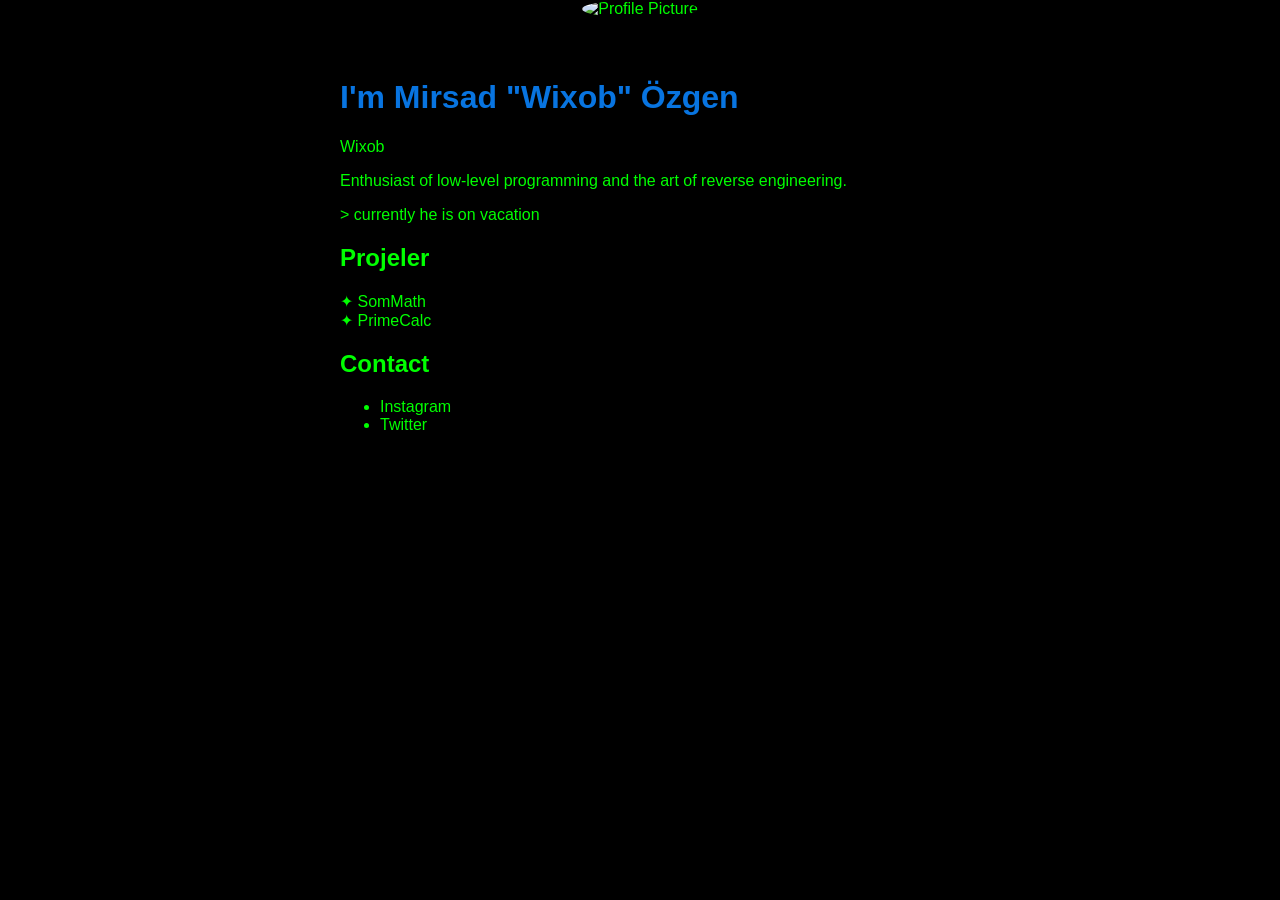
==== index.html @ 9813814c "update 6" ====
<!DOCTYPE html>
<html lang="tr">
<head>
    <meta charset="UTF-8">
    <meta name="viewport" content="width=device-width, initial-scale=1.0">
    <title>Wixob</title>
    <style>
        @font-face {
            font-family: 'Bahnschrift';
            src: local('Bahnschrift');
        }
        body {
            background-color: #000;
            color: #00FF00;
            font-family: 'Bahnschrift', Arial, sans-serif;
            margin: 0;
            padding: 0;
        }
        .container {
            max-width: 600px;
            margin: auto;
            padding: 20px;
        }
        .header {
            text-align: center;
            margin-bottom: 20px;
        }
        .header img {
            width: 100px;
            height: 100px;
            border-radius: 50%;
        }
        h1 {
            color: #0874e0;
        }
        a {
            color: #00FF00;
            text-decoration: none;
        }
        .symbols {
            text-align: center;
            margin: 20px 0;
        }
        .links {
            margin-top: 20px;
        }
        @keyframes rainbow {
            0% { color: #ff0000; }
            16.6% { color: #ff7f00; }
            33.3% { color: #ffff00; }
            50% { color: #00ff00; }
            66.6% { color: #0000ff; }
            83.3% { color: #4b0082; }
            100% { color: #8b00ff; }
        }
        .projects h2 {
            animation: rainbow 3s infinite;
        }
        .projects ul {
            list-style-type: none;
            padding: 0;
        }
        .projects li:before {
            content: "✦ "; /* You can replace this with any other symbol like ◆, ➤, etc. */
            color: #00FF00; /* Adjust the color if needed */
        }
    </style>
</head>
<body>
    <div class="header">
        <img src="https://prnt.sc/abcd1234" alt="Profile Picture">
    </div>
    <div class="container">
        <h1>I'm Mirsad "Wixob" Özgen</h1>
        <p>Wixob</p>
        <p>Enthusiast of low-level programming and the art of reverse engineering.</p>
        <p>&gt; currently he is on vacation</p>

        <div class="projects">
            <h2>Projeler</h2>
            <ul>
                <li><a href="https://github.com/Wixobb/Python-Denemeleri/tree/main/SomMath" target="_blank">SomMath</a></li>
                <li><a href="https://github.com/Wixobb/Python-Denemeleri/tree/main/PrimeCalc" target="_blank">PrimeCalc</a></li>
            </ul>
        </div>

        <div class="links">
            <h2>Contact</h2>
            <ul>
                <li><a href="https://www.instagram.com/wixobp" target="_blank">Instagram</a></li>
                <li><a href="https://x.com/TheCubes9" target="_blank">Twitter</a></li>
            </ul>
        </div>
    </div>
</body>
</html>
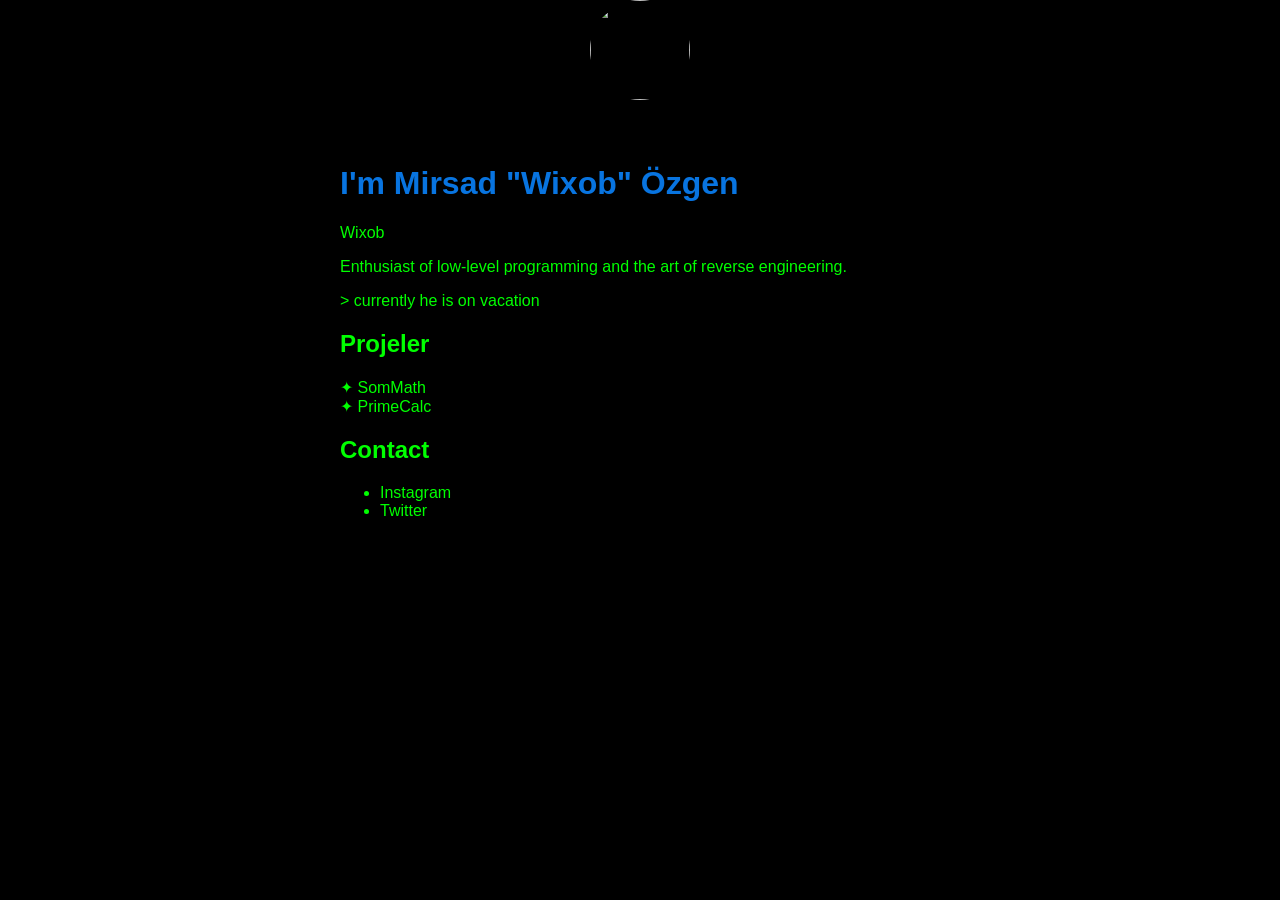
==== commit 2ec55263: "update 7" ====
--- a/index.html
+++ b/index.html
@@ -33,6 +33,9 @@
         h1 {
             color: #0874e0;
         }
+        .highlight {
+            animation: rainbow 3s infinite;
+        }
         a {
             color: #00FF00;
             text-decoration: none;
@@ -53,9 +56,6 @@
             83.3% { color: #4b0082; }
             100% { color: #8b00ff; }
         }
-        .projects h2 {
-            animation: rainbow 3s infinite;
-        }
         .projects ul {
             list-style-type: none;
             padding: 0;
@@ -68,10 +68,10 @@
 </head>
 <body>
     <div class="header">
-        <img src="https://prnt.sc/abcd1234" alt="Profile Picture">
+        <img src="https://prnt.sc/9LQZSwiZaSaR">
     </div>
     <div class="container">
-        <h1>I'm Mirsad "Wixob" Özgen</h1>
+        <h1>I'm Mirsad "<span class="highlight">Wixob</span>" Özgen</h1>
         <p>Wixob</p>
         <p>Enthusiast of low-level programming and the art of reverse engineering.</p>
         <p>&gt; currently he is on vacation</p>
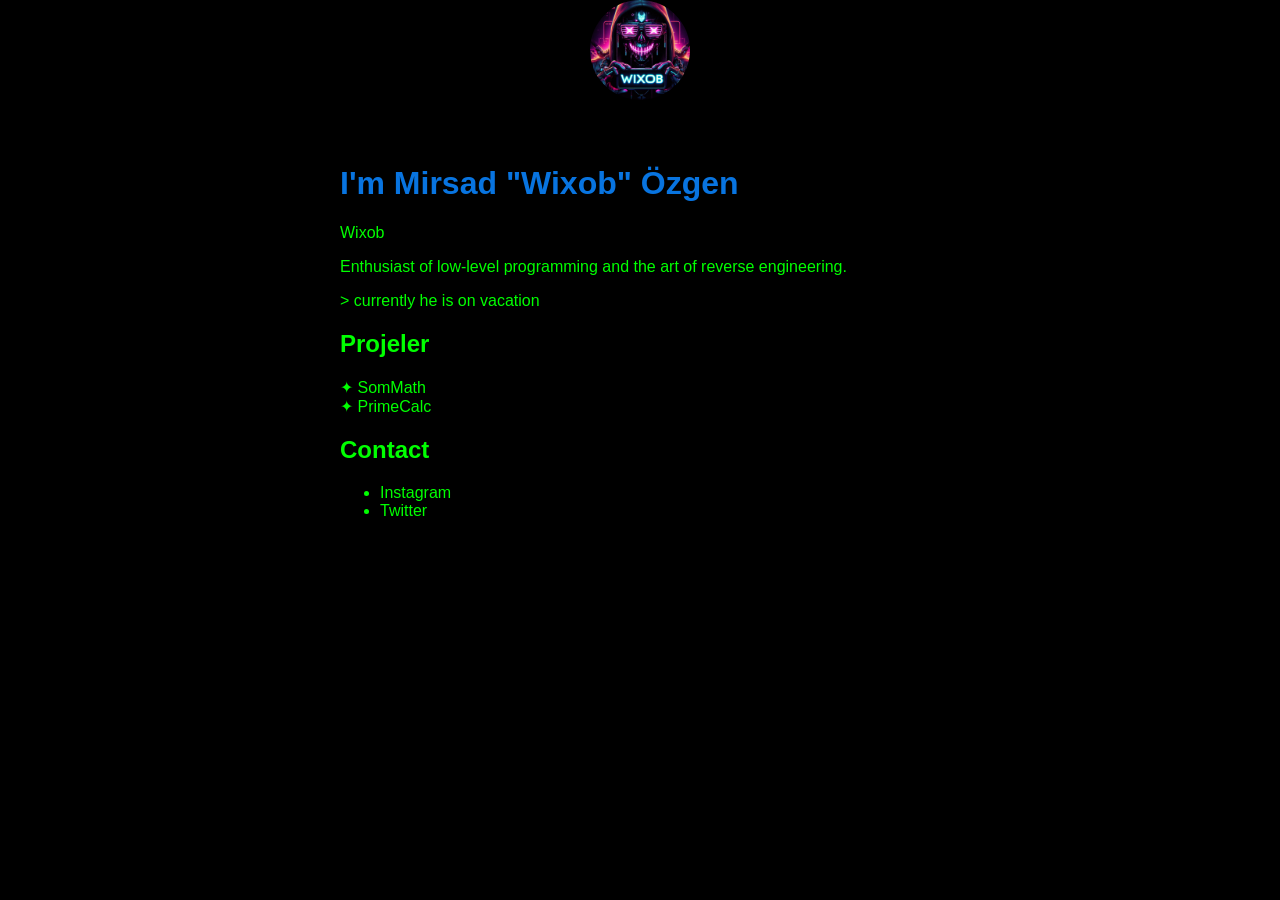
==== commit f84bca95: "update 8" ====
--- a/index.html
+++ b/index.html
@@ -68,7 +68,7 @@
 </head>
 <body>
     <div class="header">
-        <img src="https://prnt.sc/9LQZSwiZaSaR">
+        <img src="_9eb02c19-6a53-4037-bb6d-7946a675c257.jpg">
     </div>
     <div class="container">
         <h1>I'm Mirsad "<span class="highlight">Wixob</span>" Özgen</h1>
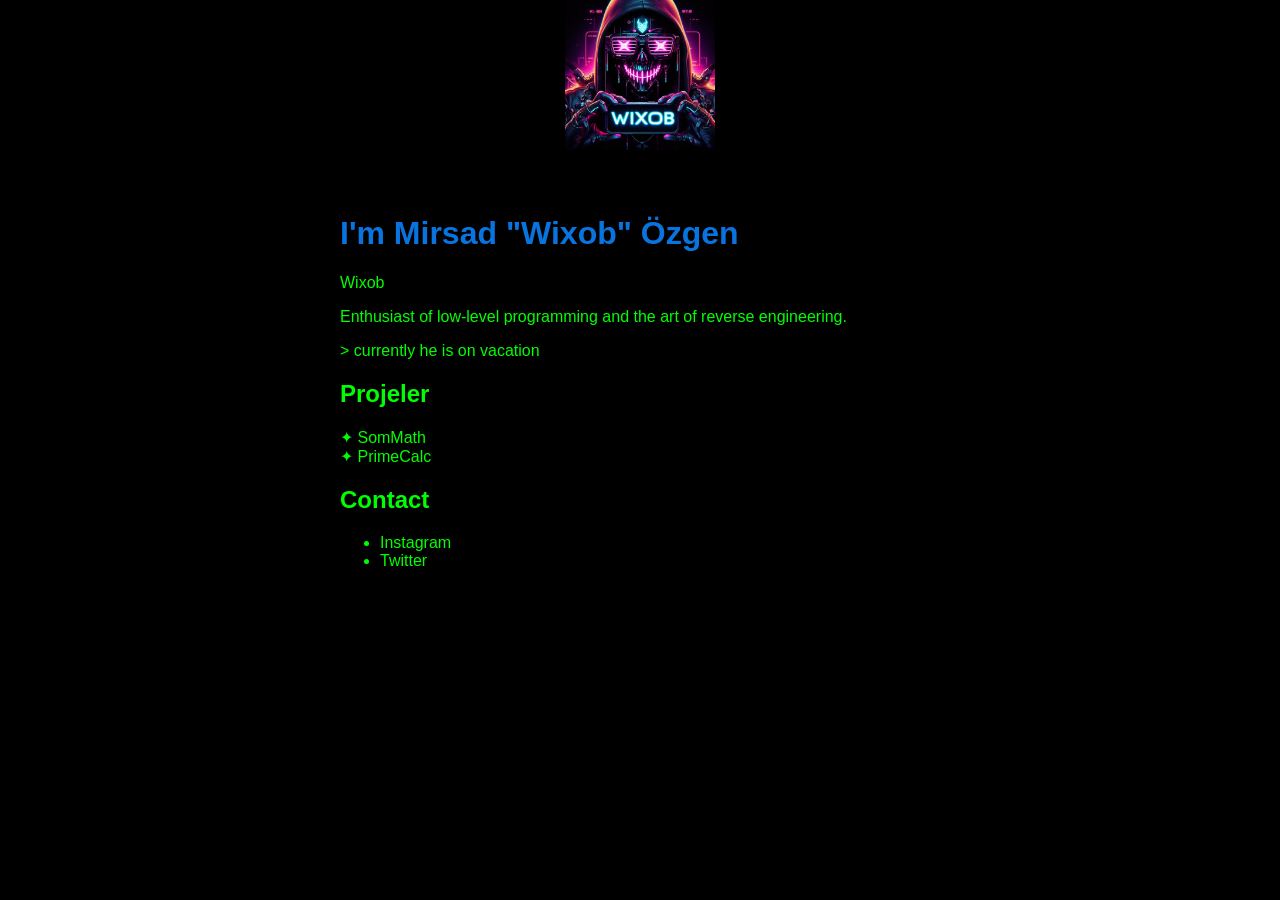
==== commit f81d98af: "update 9" ====
--- a/index.html
+++ b/index.html
@@ -25,10 +25,10 @@
             text-align: center;
             margin-bottom: 20px;
         }
-        .header img {
-            width: 100px;
-            height: 100px;
-            border-radius: 50%;
+        .header img { /* Fotoğraf stilini buraya ekledik */
+            width: 150px;          /* İstediğiniz genişlik */
+            height: 150px;         /* İstediğiniz yükseklik */
+            object-fit: cover;     /* Resmi kareye sığdır, kırpılabilir */
         }
         h1 {
             color: #0874e0;
@@ -61,20 +61,20 @@
             padding: 0;
         }
         .projects li:before {
-            content: "✦ "; /* You can replace this with any other symbol like ◆, ➤, etc. */
-            color: #00FF00; /* Adjust the color if needed */
+            content: "✦ "; 
+            color: #00FF00; 
         }
     </style>
 </head>
 <body>
     <div class="header">
-        <img src="_9eb02c19-6a53-4037-bb6d-7946a675c257.jpg">
+        <img src="abcd.jpg"> 
     </div>
     <div class="container">
         <h1>I'm Mirsad "<span class="highlight">Wixob</span>" Özgen</h1>
         <p>Wixob</p>
         <p>Enthusiast of low-level programming and the art of reverse engineering.</p>
-        <p>&gt; currently he is on vacation</p>
+        <p>> currently he is on vacation</p>
 
         <div class="projects">
             <h2>Projeler</h2>
@@ -93,4 +93,4 @@
         </div>
     </div>
 </body>
-</html>
+</html>
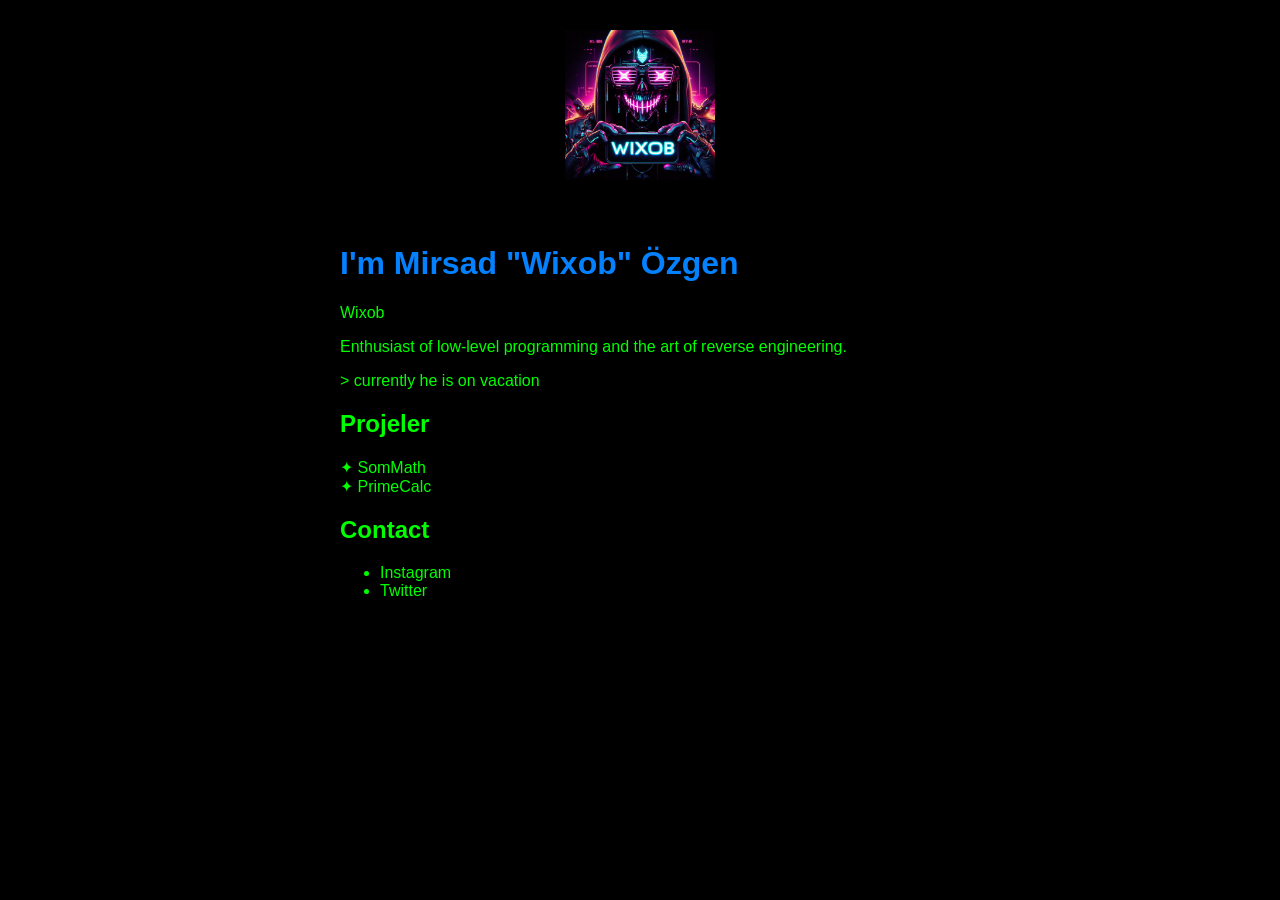
==== commit c65e6334: "update 9" ====
--- a/index.html
+++ b/index.html
@@ -25,13 +25,14 @@
             text-align: center;
             margin-bottom: 20px;
         }
-        .header img { /* Fotoğraf stilini buraya ekledik */
-            width: 150px;          /* İstediğiniz genişlik */
-            height: 150px;         /* İstediğiniz yükseklik */
-            object-fit: cover;     /* Resmi kareye sığdır, kırpılabilir */
+        .header img { 
+            width: 150px; 
+            height: 150px;
+            object-fit: cover; 
+            margin-top: 30px;
         }
         h1 {
-            color: #0874e0;
+            color: #0381ff;
         }
         .highlight {
             animation: rainbow 3s infinite;
@@ -65,6 +66,7 @@
             color: #00FF00; 
         }
     </style>
+    <link rel="icon" href="logo.png" type="image/png">
 </head>
 <body>
     <div class="header">
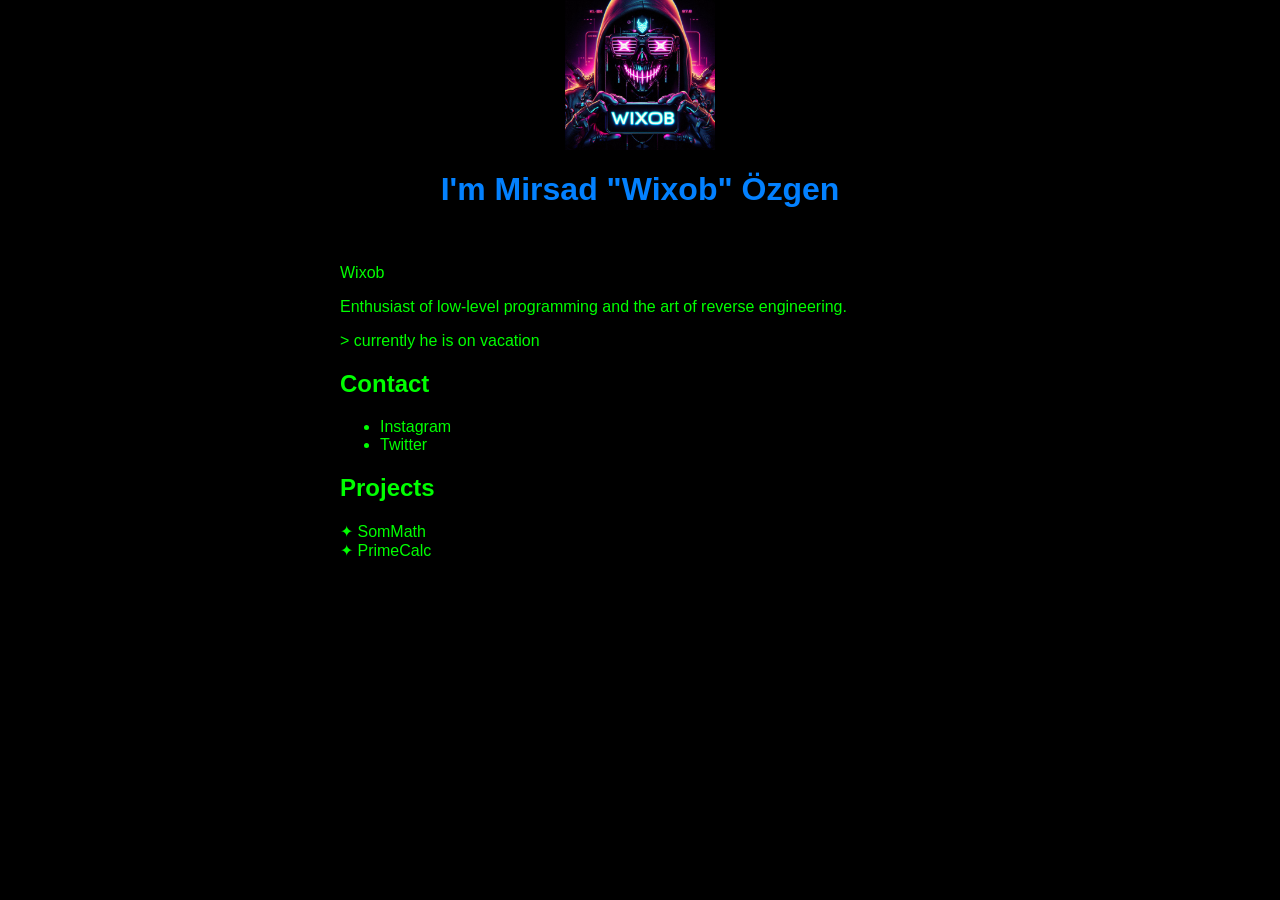
==== commit 025d295e: "update a" ====
--- a/index.html
+++ b/index.html
@@ -22,17 +22,20 @@
             padding: 20px;
         }
         .header {
-            text-align: center;
-            margin-bottom: 20px;
+            margin-bottom: 20px; 
+            text-align: center; 
         }
         .header img { 
             width: 150px; 
             height: 150px;
             object-fit: cover; 
-            margin-top: 30px;
+            display: block; 
+            margin: 0 auto 20px auto; 
         }
         h1 {
             color: #0381ff;
+            margin-bottom: 0;
+            text-align: center;
         }
         .highlight {
             animation: rainbow 3s infinite;
@@ -71,20 +74,12 @@
 <body>
     <div class="header">
         <img src="abcd.jpg"> 
+        <h1>I'm Mirsad "<span class="highlight">Wixob</span>" Özgen</h1> 
     </div>
-    <div class="container">
-        <h1>I'm Mirsad "<span class="highlight">Wixob</span>" Özgen</h1>
+    <div class="container"> 
         <p>Wixob</p>
         <p>Enthusiast of low-level programming and the art of reverse engineering.</p>
         <p>> currently he is on vacation</p>
-
-        <div class="projects">
-            <h2>Projeler</h2>
-            <ul>
-                <li><a href="https://github.com/Wixobb/Python-Denemeleri/tree/main/SomMath" target="_blank">SomMath</a></li>
-                <li><a href="https://github.com/Wixobb/Python-Denemeleri/tree/main/PrimeCalc" target="_blank">PrimeCalc</a></li>
-            </ul>
-        </div>
 
         <div class="links">
             <h2>Contact</h2>
@@ -93,6 +88,14 @@
                 <li><a href="https://x.com/TheCubes9" target="_blank">Twitter</a></li>
             </ul>
         </div>
+        <div class="projects">
+            <h2>Projects</h2>
+            <ul>
+                <li><a href="https://github.com/Wixobb/Python-Denemeleri/tree/main/SomMath" target="_blank">SomMath</a></li>
+                <li><a href="https://github.com/Wixobb/Python-Denemeleri/tree/main/PrimeCalc" target="_blank">PrimeCalc</a></li>
+            </ul>
+        </div>
+
     </div>
 </body>
 </html>
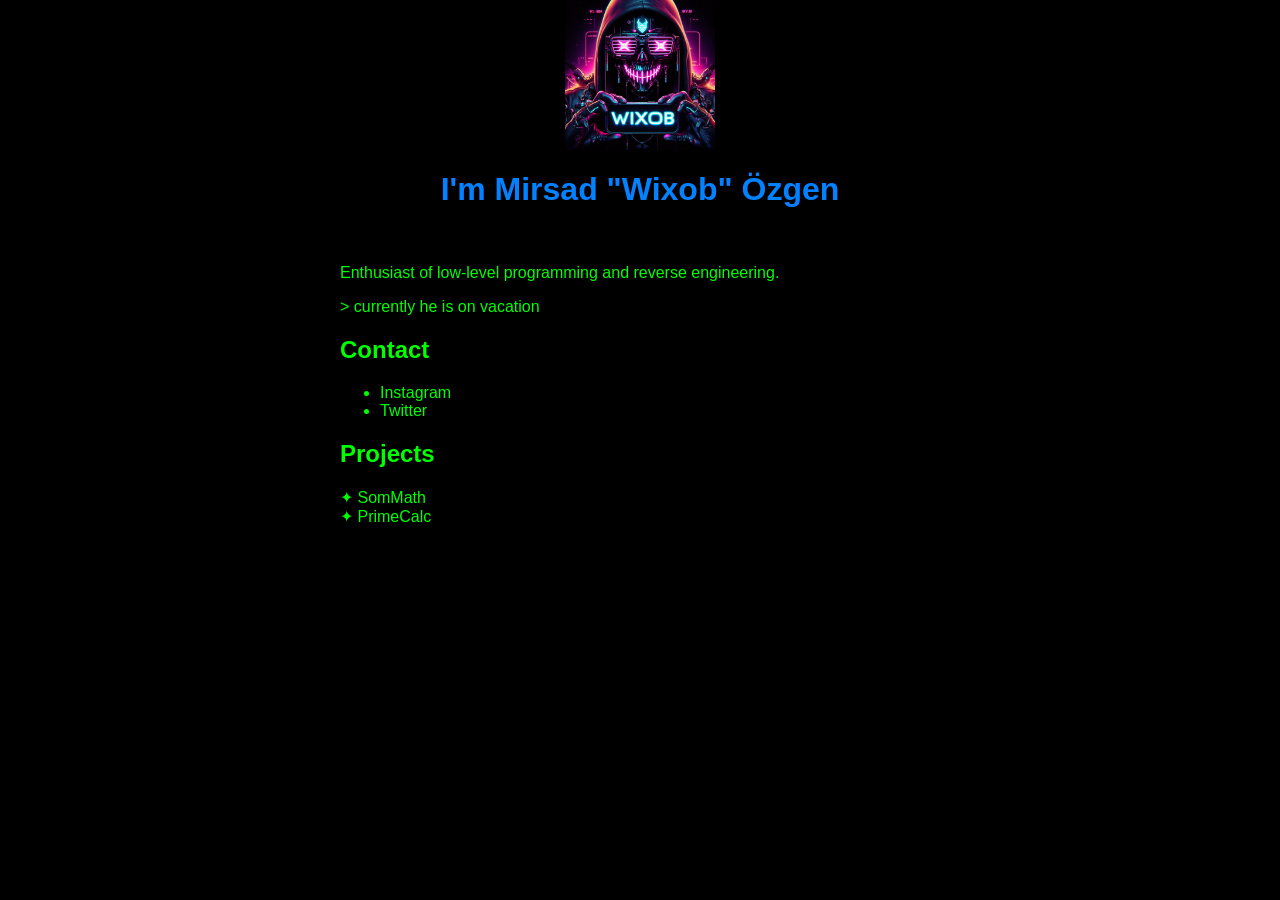
==== commit 6b559778: "update b" ====
--- a/index.html
+++ b/index.html
@@ -76,9 +76,8 @@
         <img src="abcd.jpg"> 
         <h1>I'm Mirsad "<span class="highlight">Wixob</span>" Özgen</h1> 
     </div>
-    <div class="container"> 
-        <p>Wixob</p>
-        <p>Enthusiast of low-level programming and the art of reverse engineering.</p>
+    <div class="container">
+        <p>Enthusiast of low-level programming and reverse engineering.</p>
         <p>> currently he is on vacation</p>
 
         <div class="links">
